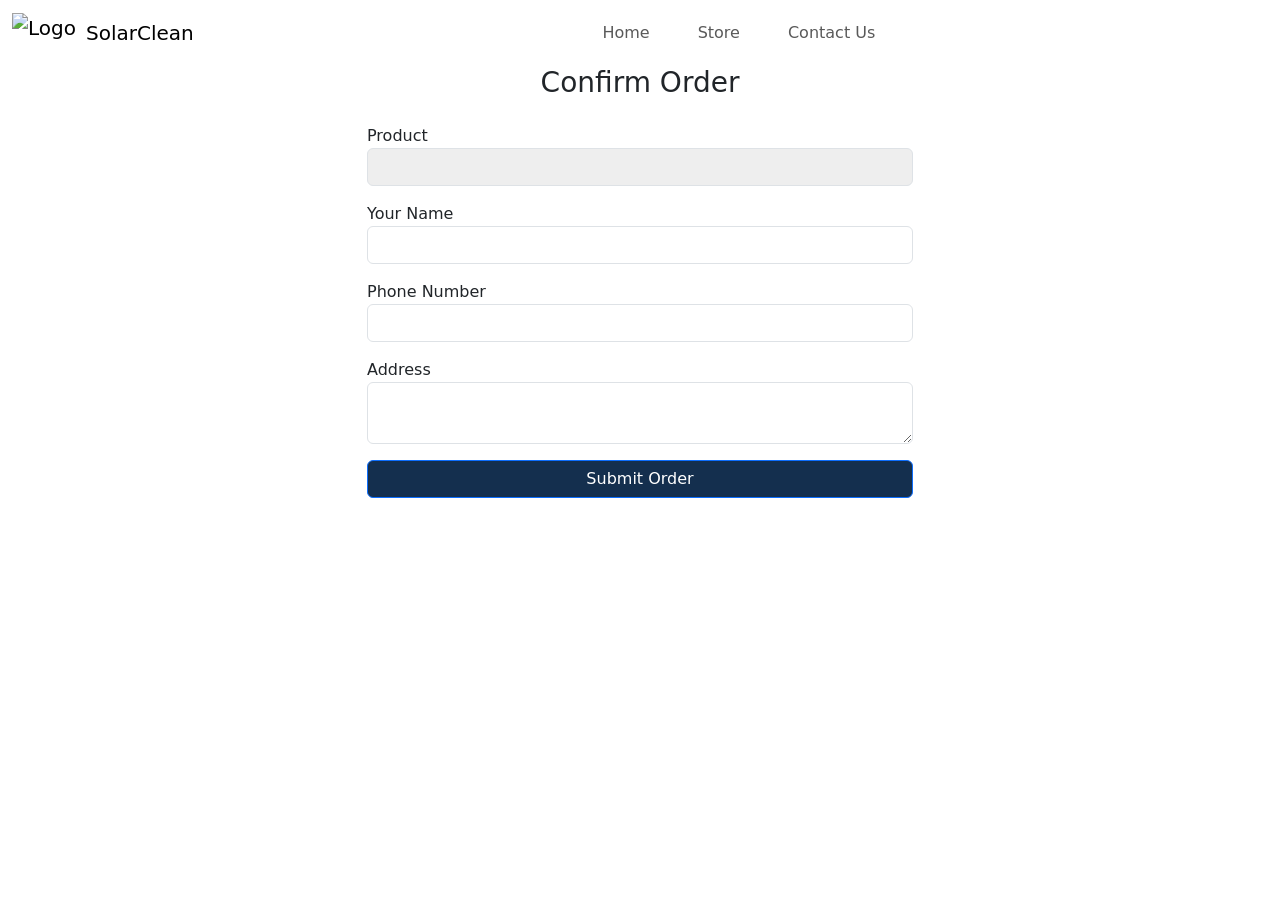
==== checkout.html @ 64496dbb "Add files via upload" ====
<!doctype html>
<html lang="en">
<head>
  <meta charset="utf-8">
  <meta name="viewport" content="width=device-width, initial-scale=1">
  <title>Checkout - SolarClean</title>

  <link href="https://cdn.jsdelivr.net/npm/bootstrap@5.3.3/dist/css/bootstrap.min.css" rel="stylesheet">
  <link href="https://fonts.googleapis.com/css2?family=Poppins:wght@300;400;500;600&display=swap" rel="stylesheet">

  <link rel="icon" type="image/png" href="assets/images/favicon.png">
  <link rel="apple-touch-icon" href="assets/images/favicon.png">

  <link rel="stylesheet" href="assets/css/style.css">
</head>
<body>
<nav class="navbar navbar-expand-lg sticky-top">
  <div class="container-fluid">
    <a class="navbar-brand d-flex align-items-center" href="index.html">
      <img src="assets/images/logo.png" style="height:40px; margin-right:10px;" alt="Logo"> SolarClean
    </a>
    <div class="collapse navbar-collapse justify-content-center">
      <ul class="navbar-nav">
        <li class="nav-item mx-2"><a class="nav-link px-3" href="index.html">Home</a></li>
        <li class="nav-item mx-2"><a class="nav-link px-3" href="store.html">Store</a></li>
        <li class="nav-item mx-2"><a class="nav-link px-3" href="contact.html">Contact Us</a></li>
      </ul>
    </div>
  </div>
</nav>

<div class="container">
  <div class="row justify-content-center">
    <div class="col-md-6">
      <div class="checkout-box">
        <h3 class="text-center mb-4">Confirm Order</h3>
        <form id="checkout-form">
          <div class="mb-3">
            <label>Product</label>
            <input type="text" name="product_name" id="p-name" class="form-control" readonly style="background:#eee">
          </div>
          <div class="mb-3">
            <label>Your Name</label>
            <input type="text" name="customer_name" id="customer_name" class="form-control" required>
          </div>
          <div class="mb-3">
            <label>Phone Number</label>
            <input type="tel" name="phone" id="phone" class="form-control" required>
          </div>
          <div class="mb-3">
            <label>Address</label>
            <textarea name="address" id="address" class="form-control" required></textarea>
          </div>
          <button type="submit" class="btn btn-primary w-100" style="background:#142F4E">Submit Order</button>
        </form>
      </div>
    </div>
  </div>
</div>

<script src="https://cdn.jsdelivr.net/npm/bootstrap@5.3.3/dist/js/bootstrap.bundle.min.js"></script>
<script src="assets/js/checkout.js"></script>
</body>
</html>
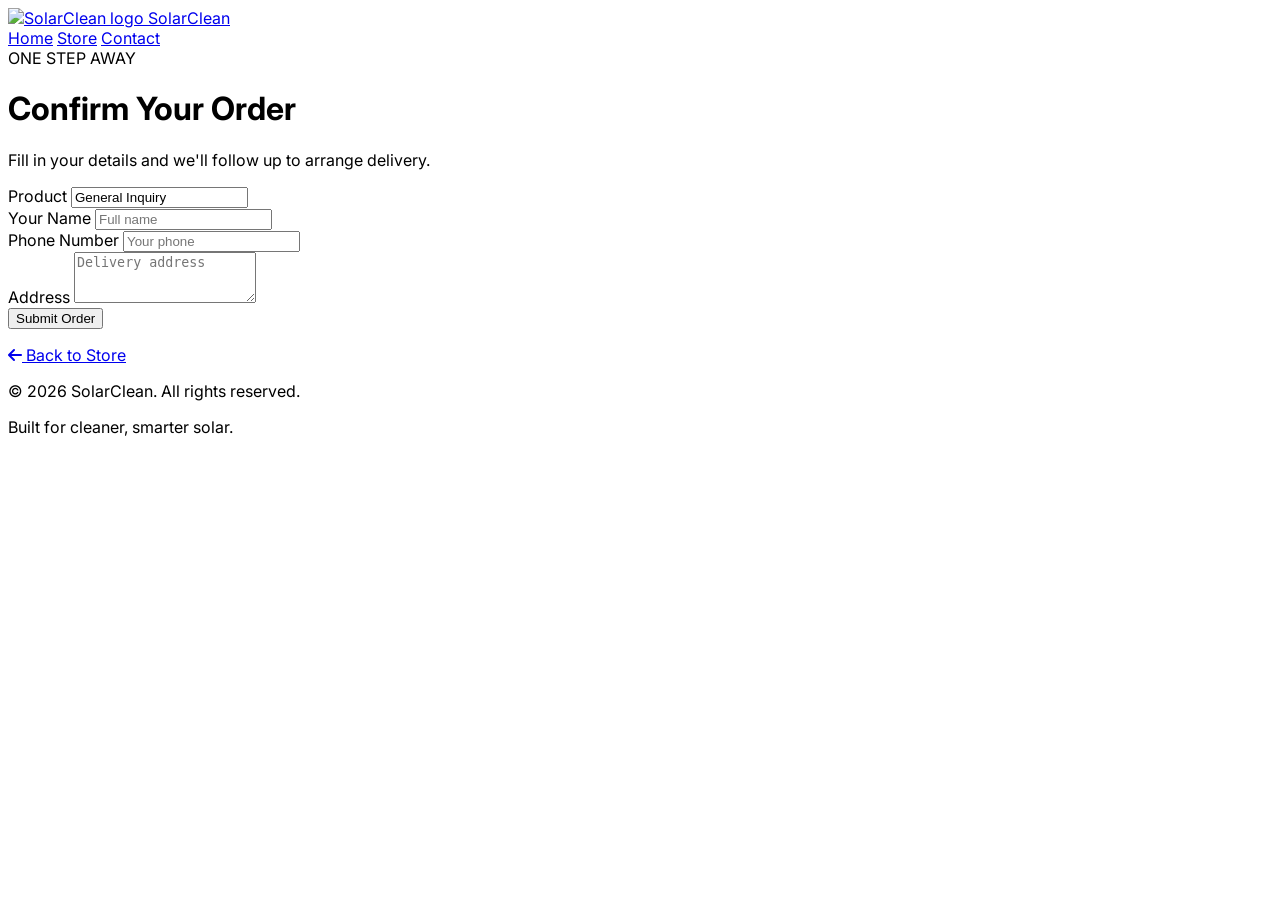
==== commit cf0e5920: "Add files via upload" ====
--- a/checkout.html
+++ b/checkout.html
@@ -1,64 +1,107 @@
 <!doctype html>
 <html lang="en">
 <head>
-  <meta charset="utf-8">
-  <meta name="viewport" content="width=device-width, initial-scale=1">
-  <title>Checkout - SolarClean</title>
+<meta charset="utf-8">
+<meta name="viewport" content="width=device-width, initial-scale=1">
+<title>Checkout — SolarClean</title>
+<meta name="description" content="Confirm your SolarClean order.">
 
-  <link href="https://cdn.jsdelivr.net/npm/bootstrap@5.3.3/dist/css/bootstrap.min.css" rel="stylesheet">
-  <link href="https://fonts.googleapis.com/css2?family=Poppins:wght@300;400;500;600&display=swap" rel="stylesheet">
+<link rel="icon" type="image/png" href="assets/images/favicon.png">
+<link rel="apple-touch-icon" href="assets/images/favicon.png">
 
-  <link rel="icon" type="image/png" href="assets/images/favicon.png">
-  <link rel="apple-touch-icon" href="assets/images/favicon.png">
+<link rel="preconnect" href="https://fonts.googleapis.com">
+<link href="https://fonts.googleapis.com/css2?family=Sora:wght@500;600;700;800&family=Inter:wght@400;500;600&family=JetBrains+Mono:wght@500&display=swap" rel="stylesheet">
+<link rel="stylesheet" href="https://cdnjs.cloudflare.com/ajax/libs/font-awesome/6.5.2/css/all.min.css">
 
-  <link rel="stylesheet" href="assets/css/style.css">
+<script src="https://cdn.tailwindcss.com"></script>
+<script src="assets/js/tailwind-config.js"></script>
+<link rel="stylesheet" href="assets/css/custom.css">
 </head>
-<body>
-<nav class="navbar navbar-expand-lg sticky-top">
-  <div class="container-fluid">
-    <a class="navbar-brand d-flex align-items-center" href="index.html">
-      <img src="assets/images/logo.png" style="height:40px; margin-right:10px;" alt="Logo"> SolarClean
-    </a>
-    <div class="collapse navbar-collapse justify-content-center">
-      <ul class="navbar-nav">
-        <li class="nav-item mx-2"><a class="nav-link px-3" href="index.html">Home</a></li>
-        <li class="nav-item mx-2"><a class="nav-link px-3" href="store.html">Store</a></li>
-        <li class="nav-item mx-2"><a class="nav-link px-3" href="contact.html">Contact Us</a></li>
-      </ul>
-    </div>
-  </div>
-</nav>
+<body class="font-body text-ink-900 bg-mist antialiased min-h-screen flex flex-col">
 
-<div class="container">
-  <div class="row justify-content-center">
-    <div class="col-md-6">
-      <div class="checkout-box">
-        <h3 class="text-center mb-4">Confirm Order</h3>
-        <form id="checkout-form">
-          <div class="mb-3">
-            <label>Product</label>
-            <input type="text" name="product_name" id="p-name" class="form-control" readonly style="background:#eee">
-          </div>
-          <div class="mb-3">
-            <label>Your Name</label>
-            <input type="text" name="customer_name" id="customer_name" class="form-control" required>
-          </div>
-          <div class="mb-3">
-            <label>Phone Number</label>
-            <input type="tel" name="phone" id="phone" class="form-control" required>
-          </div>
-          <div class="mb-3">
-            <label>Address</label>
-            <textarea name="address" id="address" class="form-control" required></textarea>
-          </div>
-          <button type="submit" class="btn btn-primary w-100" style="background:#142F4E">Submit Order</button>
-        </form>
+<header id="navbar" class="sticky top-0 z-50 bg-white transition-all duration-300">
+  <nav class="mx-auto max-w-7xl px-6 lg:px-8">
+    <div class="flex items-center justify-between py-4">
+      <a href="index.html" class="flex items-center gap-2">
+        <img src="assets/images/logo-dark.png" class="h-9 w-9 object-contain" alt="SolarClean logo">
+        <span class="font-display font-bold text-lg">Solar<span class="text-brand">Clean</span></span>
+      </a>
+      <div class="hidden md:flex items-center gap-8 font-medium text-ink-900/75">
+        <a href="index.html" class="hover:text-brand transition-colors">Home</a>
+        <a href="store.html" class="hover:text-brand transition-colors">Store</a>
+        <a href="contact.html" class="hover:text-brand transition-colors">Contact</a>
       </div>
     </div>
+  </nav>
+</header>
+
+<main class="flex-1 flex items-center justify-center px-6 py-14">
+  <div class="w-full max-w-lg">
+    <div class="text-center mb-8">
+      <span class="inline-flex items-center gap-2 rounded-full bg-white border border-ink-900/10 px-4 py-1.5 text-xs font-semibold tracking-wide text-brand shadow-card">
+        ONE STEP AWAY
+      </span>
+      <h1 class="mt-5 font-display font-extrabold text-3xl sm:text-4xl">Confirm Your Order</h1>
+      <p class="mt-2 text-ink-900/60">Fill in your details and we'll follow up to arrange delivery.</p>
+    </div>
+
+    <div class="rounded-xl2 bg-white border border-ink-900/8 shadow-soft p-6 sm:p-9 fade-up in-view">
+      <form id="checkoutForm" action="https://formsubmit.co/ajax/ngtsolarsolutionegypt@gmail.com" method="POST" class="space-y-5">
+        <input type="hidden" name="_subject" value="New order — SolarClean site">
+        <input type="hidden" name="_template" value="table">
+        <input type="hidden" name="_captcha" value="false">
+        <div>
+          <label class="block text-sm font-semibold mb-1.5">Product</label>
+          <input type="text" name="product_name" id="p-name" readonly
+            class="w-full rounded-xl border border-ink-900/15 bg-mist px-4 py-3 text-sm font-medium text-ink-900/70">
+        </div>
+        <div>
+          <label for="customer_name" class="block text-sm font-semibold mb-1.5">Your Name</label>
+          <input type="text" id="customer_name" name="customer_name" required placeholder="Full name"
+            class="w-full rounded-xl border border-ink-900/15 px-4 py-3 text-sm focus:outline-none focus:ring-2 focus:ring-brand focus:border-transparent">
+        </div>
+        <div>
+          <label for="phone" class="block text-sm font-semibold mb-1.5">Phone Number</label>
+          <input type="tel" id="phone" name="phone" required placeholder="Your phone"
+            class="w-full rounded-xl border border-ink-900/15 px-4 py-3 text-sm focus:outline-none focus:ring-2 focus:ring-brand focus:border-transparent">
+        </div>
+        <div>
+          <label for="address" class="block text-sm font-semibold mb-1.5">Address</label>
+          <textarea id="address" name="address" rows="3" required placeholder="Delivery address"
+            class="w-full rounded-xl border border-ink-900/15 px-4 py-3 text-sm focus:outline-none focus:ring-2 focus:ring-brand focus:border-transparent"></textarea>
+        </div>
+
+        <button type="submit" class="w-full rounded-xl bg-brand text-white font-semibold py-3.5 hover:bg-brand-dark transition-colors shadow-soft">
+          Submit Order
+        </button>
+
+        <p id="formStatus" class="hidden"></p>
+      </form>
+    </div>
+
+    <p class="text-center mt-6 text-sm text-ink-900/50">
+      <a href="store.html" class="text-brand font-medium hover:underline"><i class="fa-solid fa-arrow-left text-xs"></i> Back to Store</a>
+    </p>
   </div>
-</div>
+</main>
 
-<script src="https://cdn.jsdelivr.net/npm/bootstrap@5.3.3/dist/js/bootstrap.bundle.min.js"></script>
-<script src="assets/js/checkout.js"></script>
+<footer class="bg-ink-900">
+  <div class="mx-auto max-w-7xl px-6 lg:px-8 py-6 flex flex-col sm:flex-row items-center justify-between gap-3 text-xs text-white/40">
+    <p>© 2026 SolarClean. All rights reserved.</p>
+    <p>Built for cleaner, smarter solar.</p>
+  </div>
+</footer>
+
+<script>
+  document.getElementById('p-name').value = new URLSearchParams(window.location.search).get('order') || 'General Inquiry';
+</script>
+<script src="assets/js/forms.js"></script>
+<script>
+  handleFormspreeSubmit(
+    document.getElementById('checkoutForm'),
+    document.getElementById('formStatus'),
+    "Order received — we'll contact you shortly to confirm delivery."
+  );
+</script>
 </body>
 </html>
--- a/assets/css/custom.css
+++ b/assets/css/custom.css
@@ -0,0 +1,154 @@
+html {
+  scroll-behavior: smooth;
+}
+
+body {
+  font-family: 'Inter', sans-serif;
+}
+
+::selection {
+  background: #1D6FEB;
+  color: #ffffff;
+}
+
+/* Signature "squeegee sweep" underline — echoes the panel-cleaning motion.
+   A gradient bar that wipes in from left to right when its section enters view. */
+.sweep {
+  position: relative;
+  display: inline-block;
+}
+
+.sweep::after {
+  content: '';
+  position: absolute;
+  left: 0;
+  bottom: -10px;
+  height: 4px;
+  width: 0%;
+  border-radius: 999px;
+  background: linear-gradient(90deg, #1D6FEB, #7DC3FA, #F5A623);
+  transition: width 0.9s cubic-bezier(0.22, 1, 0.36, 1);
+}
+
+.sweep.in-view::after {
+  width: 100%;
+}
+
+.fade-up {
+  opacity: 0;
+  transform: translateY(24px);
+  transition: opacity 0.7s ease, transform 0.7s ease;
+}
+
+.fade-up.in-view {
+  opacity: 1;
+  transform: translateY(0);
+}
+
+.glow-orb {
+  position: absolute;
+  border-radius: 999px;
+  filter: blur(70px);
+  opacity: 0.55;
+  pointer-events: none;
+}
+
+.hero-sweep-line {
+  position: absolute;
+  inset: 0;
+  background: linear-gradient(115deg, transparent 40%, rgba(255, 255, 255, 0.55) 50%, transparent 60%);
+  transform: translateX(-120%);
+  animation: sweep-once 2.2s ease-in-out 0.4s 1;
+}
+
+@keyframes sweep-once {
+  0% { transform: translateX(-120%); }
+  60% { transform: translateX(120%); }
+  100% { transform: translateX(120%); }
+}
+
+.animate-float {
+  animation: float 6s ease-in-out infinite;
+}
+
+@keyframes float {
+  0%, 100% { transform: translateY(0px); }
+  50% { transform: translateY(-14px); }
+}
+
+.nav-shadow {
+  box-shadow: 0 10px 30px -18px rgba(11, 31, 58, 0.35);
+}
+
+/* ---- Mobile menu: smooth open/close + staggered links ---- */
+#menu-backdrop {
+  transition: opacity 0.35s ease;
+}
+
+.mobile-menu-panel {
+  display: grid;
+  grid-template-rows: 0fr;
+  opacity: 0;
+  transition: grid-template-rows 0.42s cubic-bezier(0.22, 1, 0.36, 1),
+              opacity 0.3s ease;
+}
+
+.mobile-menu-panel.open {
+  grid-template-rows: 1fr;
+  opacity: 1;
+}
+
+.mobile-menu-panel > .mobile-menu-inner {
+  overflow: hidden;
+}
+
+.mobile-menu-panel .menu-link {
+  opacity: 0;
+  transform: translateY(-10px);
+  transition: opacity 0.35s ease, transform 0.35s ease;
+}
+
+.mobile-menu-panel.open .menu-link {
+  opacity: 1;
+  transform: translateY(0);
+}
+
+.mobile-menu-panel.open .menu-link:nth-child(1) { transition-delay: 0.08s; }
+.mobile-menu-panel.open .menu-link:nth-child(2) { transition-delay: 0.14s; }
+.mobile-menu-panel.open .menu-link:nth-child(3) { transition-delay: 0.2s; }
+.mobile-menu-panel.open .menu-link:nth-child(4) { transition-delay: 0.26s; }
+
+#icon-open, #icon-close {
+  transition: opacity 0.3s ease, transform 0.35s cubic-bezier(0.34, 1.56, 0.64, 1);
+}
+
+#menu-btn.open #icon-open {
+  opacity: 0;
+  transform: rotate(-45deg) scale(0.5);
+}
+
+#menu-btn:not(.open) #icon-close {
+  opacity: 0;
+  transform: rotate(45deg) scale(0.5);
+}
+
+#menu-btn.open #icon-close {
+  opacity: 1;
+  transform: rotate(0deg) scale(1);
+}
+
+@media (prefers-reduced-motion: reduce) {
+  .mobile-menu-panel, .mobile-menu-panel .menu-link, #icon-open, #icon-close, #menu-backdrop {
+    transition: none !important;
+  }
+}
+
+@media (prefers-reduced-motion: reduce) {
+  .fade-up, .sweep::after, .hero-sweep-line, .animate-float {
+    animation: none !important;
+    transition: none !important;
+    opacity: 1 !important;
+    transform: none !important;
+    width: 100% !important;
+  }
+}
